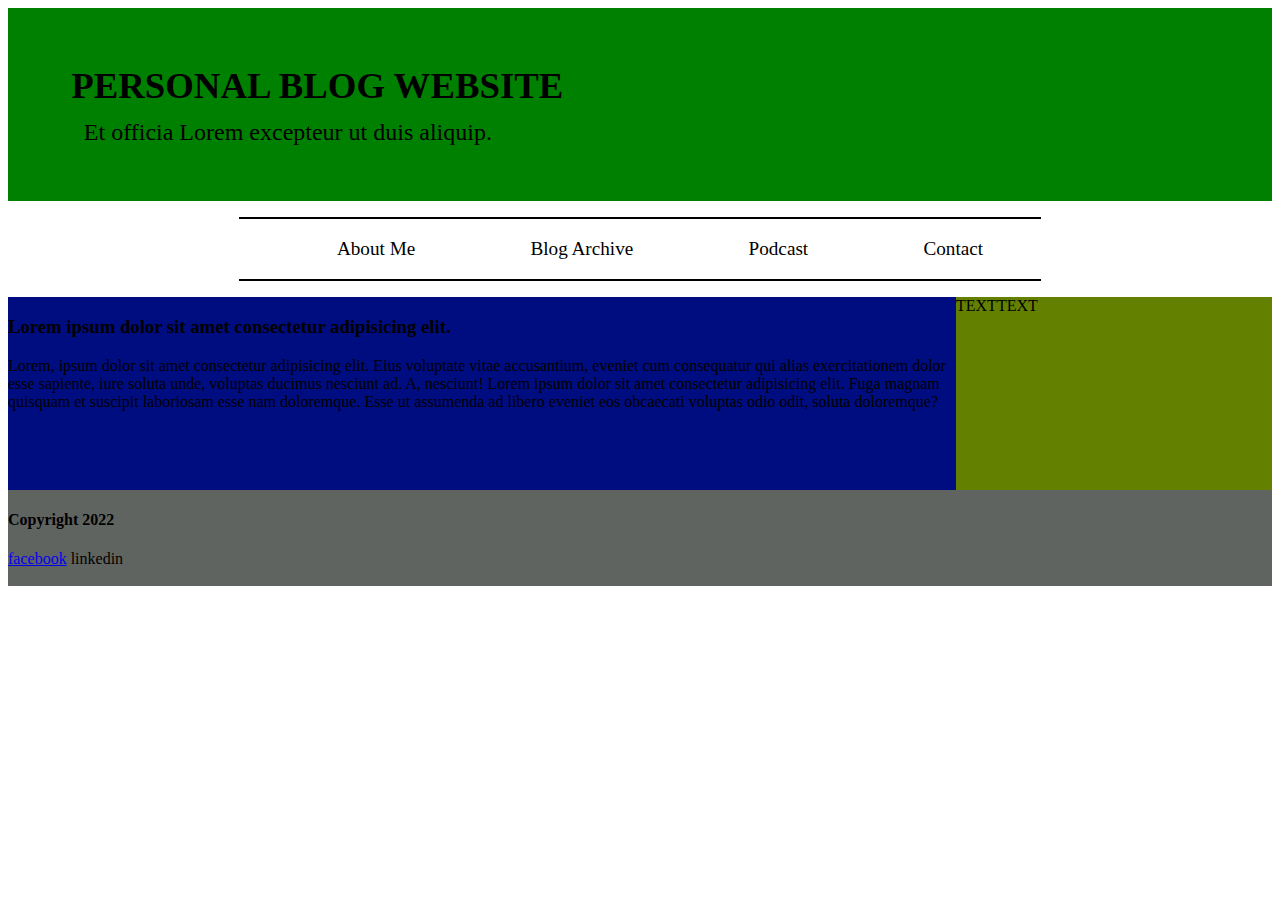
==== personal_blog_project/index.html @ 1a7802a1 "Add initial files" ====
<!DOCTYPE html>
<html lang="en">
<head>
    <meta charset="UTF-8">
    <meta http-equiv="X-UA-Compatible" content="IE=edge">
    <meta name="viewport" content="width=device-width, initial-scale=1.0">
    <link rel="stylesheet" href="styles.css">
    <title>Personal Blog Website</title>
</head>
<body>
    <div class="container">
        <header>
            <h1 id="blog-title">PERSONAL BLOG WEBSITE</h1>   
            <p id="blog-subtitle">Et officia Lorem excepteur ut duis aliquip.</p>
        </header>
        <nav>
            <ul>
                <li>About Me</li>
                <li>Blog Archive</li>
                <li>Podcast</li>
                <li>Contact</li>
            </ul>
        </nav>
        <article>
            <h3>Lorem ipsum dolor sit amet consectetur adipisicing elit.</h3>
            <p>Lorem, ipsum dolor sit amet consectetur adipisicing elit. Eius voluptate vitae accusantium, eveniet cum consequatur qui alias exercitationem dolor esse sapiente, iure soluta unde, voluptas ducimus nesciunt ad. A, nesciunt! Lorem ipsum dolor sit amet consectetur adipisicing elit. Fuga magnam quisquam et suscipit laboriosam esse nam doloremque. Esse ut assumenda ad libero eveniet eos obcaecati voluptas odio odit, soluta doloremque?</p>
        </article>
        <aside>TEXTTEXT

        </aside>
        <footer>
            <h4>Copyright 2022</h4>
            <a href="https://www.facebook.com/">facebook</a>
            <a href-"https://www.linkedin.com/">linkedin</a>
        </footer>
    </div>
</body>
</html>
---- personal_blog_project/styles.css ----
@import "/css/colors.css";
@import "/css/layout.css";
@import "/css/typography.css";

.container {
    display: grid;
    grid-template-columns: repeat(4, 1fr);
    grid-template-rows: 2fr 1fr 2fr 1fr;
    grid-template-areas: "header header header header"
                         "nav nav nav nav"
                         "article article article aside"
                         "footer footer footer footer";
}

/************************************** HEADER ************************************/
header {
    grid-area: header;
    background-color: green;
    display: flex;
    justify-content: center;
    flex-direction: column;
    align-items: flex-start;
}

#blog-title {
    font-size: 2.3em;
    padding-left: 5%;
}

#blog-subtitle {
    font-size: 1.5em;
    padding-left: 6%;
    margin-top: -1%;
}

/************************************** NAV ************************************/
nav {
    display: flex;
    align-items: center;
    justify-content: center;
    grid-area: nav;
}

nav ul {
    display: flex;
    justify-content: center;
    list-style-type: none;
    border-top: 2px solid black;
    border-bottom: 2px solid black;
    
}

nav ul li {
    font-size: 1.2em;
    margin: 1em 3em 1em 3em;
    
}






article {
    grid-area: article;
    background-color: rgb(0, 13, 128);

}

aside {
    grid-area: aside;
    background-color: rgb(100, 128, 0);

}

footer {
    grid-area: footer;
    background-color: rgb(96, 100, 96);

}
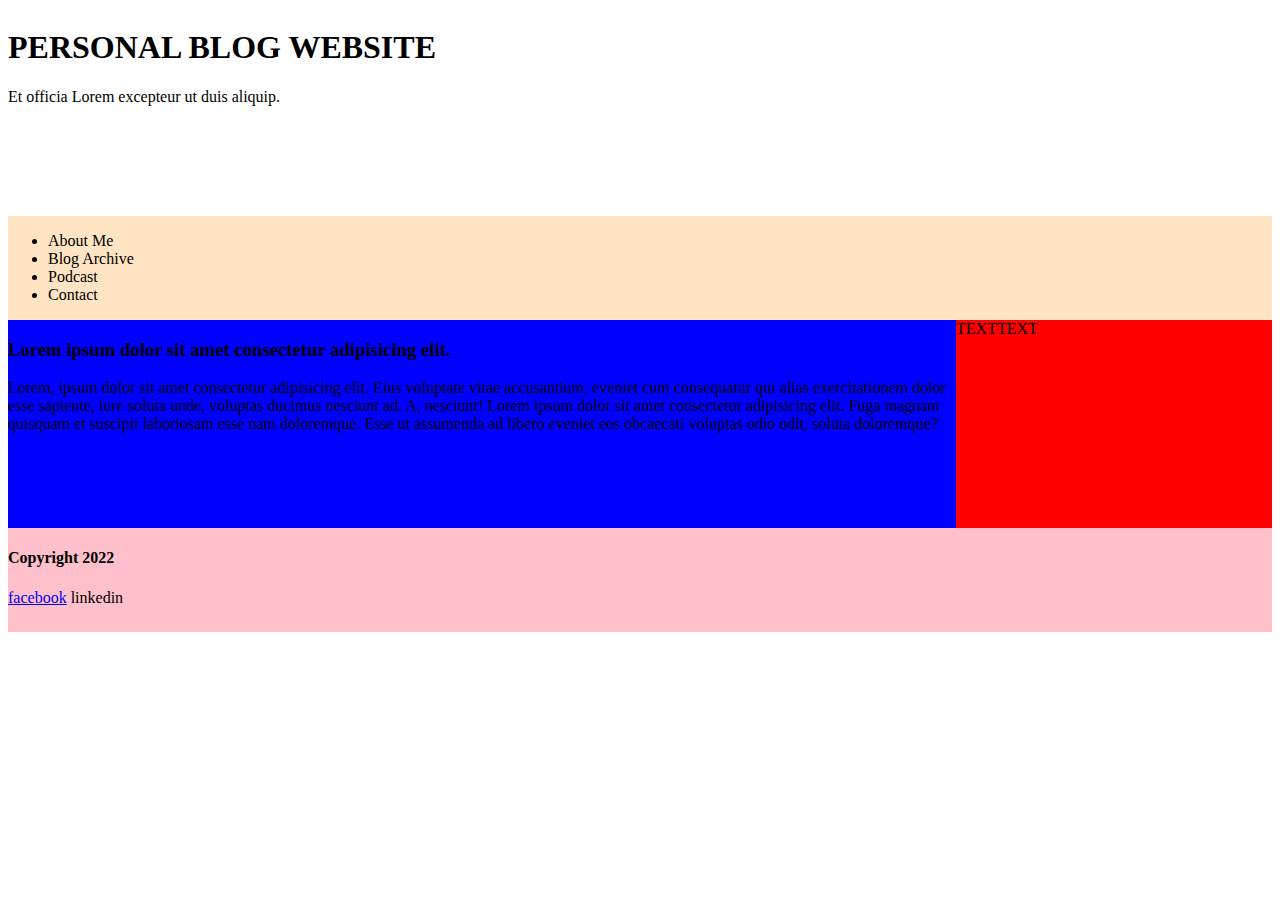
==== commit 51bc2cf2: "Reset all css files" ====
--- a/personal_blog_project/index.html
+++ b/personal_blog_project/index.html
@@ -9,30 +9,38 @@
 </head>
 <body>
     <div class="container">
-        <header>
-            <h1 id="blog-title">PERSONAL BLOG WEBSITE</h1>   
-            <p id="blog-subtitle">Et officia Lorem excepteur ut duis aliquip.</p>
-        </header>
-        <nav>
-            <ul>
-                <li>About Me</li>
-                <li>Blog Archive</li>
-                <li>Podcast</li>
-                <li>Contact</li>
-            </ul>
-        </nav>
-        <article>
-            <h3>Lorem ipsum dolor sit amet consectetur adipisicing elit.</h3>
-            <p>Lorem, ipsum dolor sit amet consectetur adipisicing elit. Eius voluptate vitae accusantium, eveniet cum consequatur qui alias exercitationem dolor esse sapiente, iure soluta unde, voluptas ducimus nesciunt ad. A, nesciunt! Lorem ipsum dolor sit amet consectetur adipisicing elit. Fuga magnam quisquam et suscipit laboriosam esse nam doloremque. Esse ut assumenda ad libero eveniet eos obcaecati voluptas odio odit, soluta doloremque?</p>
-        </article>
-        <aside>TEXTTEXT
+        <div class="header">
+            <!-- Title -->
+            <div class="title">
+                <h1 id="blog-title">PERSONAL BLOG WEBSITE</h1>   
+                <p id="blog-subtitle">Et officia Lorem excepteur ut duis aliquip.</p>
+            </div>
+        </div>
+        
+            <!-- Navigation -->
+            <nav class="nav">
+                <ul>
+                    <li>About Me</li>
+                    <li>Blog Archive</li>
+                    <li>Podcast</li>
+                    <li>Contact</li>
+                </ul>
+            </nav>
 
-        </aside>
-        <footer>
-            <h4>Copyright 2022</h4>
-            <a href="https://www.facebook.com/">facebook</a>
-            <a href-"https://www.linkedin.com/">linkedin</a>
-        </footer>
+            <article class="article">
+                <h3>Lorem ipsum dolor sit amet consectetur adipisicing elit.</h3>
+                <p>Lorem, ipsum dolor sit amet consectetur adipisicing elit. Eius voluptate vitae accusantium, eveniet cum consequatur qui alias exercitationem dolor esse sapiente, iure soluta unde, voluptas ducimus nesciunt ad. A, nesciunt! Lorem ipsum dolor sit amet consectetur adipisicing elit. Fuga magnam quisquam et suscipit laboriosam esse nam doloremque. Esse ut assumenda ad libero eveniet eos obcaecati voluptas odio odit, soluta doloremque?</p>
+            </article>
+            
+            <aside class="aside">TEXTTEXT
+
+            </aside>
+            <footer class="footer">
+                <h4>Copyright 2022</h4>
+                <a href="https://www.facebook.com/">facebook</a>
+                <a href-"https://www.linkedin.com/">linkedin</a>
+            </footer>
+
     </div>
 </body>
 </html>--- a/personal_blog_project/styles.css
+++ b/personal_blog_project/styles.css
@@ -1,6 +1,8 @@
+@import "/css/reset.css";
 @import "/css/colors.css";
 @import "/css/layout.css";
 @import "/css/typography.css";
+
 
 .container {
     display: grid;
@@ -13,68 +15,37 @@
 }
 
 /************************************** HEADER ************************************/
-header {
+
+.header {
     grid-area: header;
-    background-color: green;
-    display: flex;
-    justify-content: center;
-    flex-direction: column;
-    align-items: flex-start;
+    background-image: url(/images/clouds.png);
+    background-size: ;    
 }
 
-#blog-title {
-    font-size: 2.3em;
-    padding-left: 5%;
+.title {
 }
 
-#blog-subtitle {
-    font-size: 1.5em;
-    padding-left: 6%;
-    margin-top: -1%;
-}
+/************************************** NAV ***********************************/
 
-/************************************** NAV ************************************/
-nav {
-    display: flex;
-    align-items: center;
-    justify-content: center;
+.nav {
+    background-color: bisque;
     grid-area: nav;
 }
 
-nav ul {
-    display: flex;
-    justify-content: center;
-    list-style-type: none;
-    border-top: 2px solid black;
-    border-bottom: 2px solid black;
-    
+/************************************** ARTICLE *************************************/
+.article {
+    background-color: blue;
+    grid-area: article;
 }
 
-nav ul li {
-    font-size: 1.2em;
-    margin: 1em 3em 1em 3em;
-    
+/************************************** ASIDE *************************************/
+.aside {
+    background-color: red;
+    grid-area: aside;
 }
 
-
-
-
-
-
-article {
-    grid-area: article;
-    background-color: rgb(0, 13, 128);
-
-}
-
-aside {
-    grid-area: aside;
-    background-color: rgb(100, 128, 0);
-
-}
-
-footer {
+/************************************** FOOTER ************************************/
+.footer {
+    background-color: pink;
     grid-area: footer;
-    background-color: rgb(96, 100, 96);
-
 }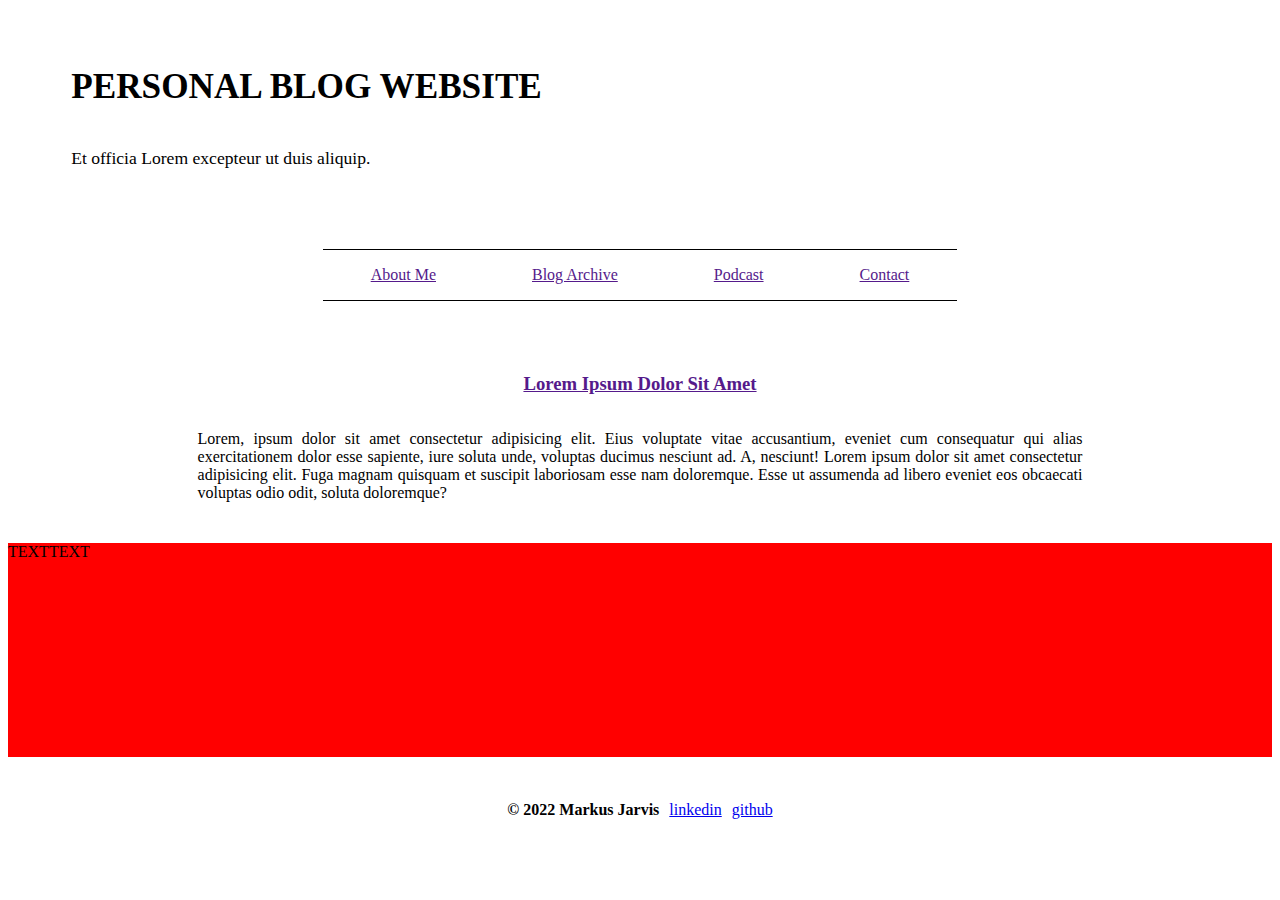
==== commit 7e8acdb7: "Add updated images, css" ====
--- a/personal_blog_project/index.html
+++ b/personal_blog_project/index.html
@@ -20,15 +20,16 @@
             <!-- Navigation -->
             <nav class="nav">
                 <ul>
-                    <li>About Me</li>
-                    <li>Blog Archive</li>
-                    <li>Podcast</li>
-                    <li>Contact</li>
+                    <li><a href="" target="_blank">About Me</a></li>
+                    <li><a href="" target="_blank">Blog Archive</a></li>
+                    <li><a href="" target="_blank">Podcast</a></li>
+                    <li><a href="" target="_blank">Contact</a></li>
                 </ul>
             </nav>
 
+            <!-- Article (Current Blog Post)-->
             <article class="article">
-                <h3>Lorem ipsum dolor sit amet consectetur adipisicing elit.</h3>
+                <h3 id="current-article-title"><a href="" target="_blank">Lorem Ipsum Dolor Sit Amet</a></h3>
                 <p>Lorem, ipsum dolor sit amet consectetur adipisicing elit. Eius voluptate vitae accusantium, eveniet cum consequatur qui alias exercitationem dolor esse sapiente, iure soluta unde, voluptas ducimus nesciunt ad. A, nesciunt! Lorem ipsum dolor sit amet consectetur adipisicing elit. Fuga magnam quisquam et suscipit laboriosam esse nam doloremque. Esse ut assumenda ad libero eveniet eos obcaecati voluptas odio odit, soluta doloremque?</p>
             </article>
             
@@ -36,9 +37,9 @@
 
             </aside>
             <footer class="footer">
-                <h4>Copyright 2022</h4>
-                <a href="https://www.facebook.com/">facebook</a>
-                <a href-"https://www.linkedin.com/">linkedin</a>
+                <h4 id="copyright">&copy 2022 Markus Jarvis</h4>
+                <a href="https://www.linkedin.com/in/markusjarvis/" id="linkedin">linkedin</a>
+                <a href="https://github.com/mhjarvis" id="github">github</a>
             </footer>
 
     </div>
--- a/personal_blog_project/styles.css
+++ b/personal_blog_project/styles.css
@@ -7,10 +7,11 @@
 .container {
     display: grid;
     grid-template-columns: repeat(4, 1fr);
-    grid-template-rows: 2fr 1fr 2fr 1fr;
+    grid-template-rows: 2fr 1fr 2fr 2fr 1fr;
     grid-template-areas: "header header header header"
                          "nav nav nav nav"
-                         "article article article aside"
+                         "article article article article"
+                         "aside aside aside aside"
                          "footer footer footer footer";
 }
 
@@ -18,24 +19,53 @@
 
 .header {
     grid-area: header;
-    background-image: url(/images/clouds.png);
-    background-size: ;    
+    display: flex;
+    align-items: center;
+    background-image: url(/images/grass.png);
+    background-size: contain;
 }
 
 .title {
+    display: flex;
+    flex-direction: column;
+    font-size: 1.1em;
+    margin-left: 5%;
 }
 
 /************************************** NAV ***********************************/
 
 .nav {
-    background-color: bisque;
     grid-area: nav;
+    display: flex;
+    justify-content: center;
+    align-items: center;
+}
+
+.nav ul {
+    display: flex;    
+    padding: 1em 0 1em 0;
+    border-top: 1.5px solid black;
+    border-bottom: 1.5px solid black;
+}
+
+.nav ul li {
+    list-style-type: none;
+    margin: 0 3em 0 3em;
 }
 
 /************************************** ARTICLE *************************************/
 .article {
-    background-color: blue;
     grid-area: article;
+    display: flex;
+    flex-direction: column;
+    justify-content: center;
+    align-items: center;
+    text-align: justify;
+    padding: 2% 15% 2% 15%;;
+}
+
+#current-article-title {
+    margin: 1em 0 1em 0;
 }
 
 /************************************** ASIDE *************************************/
@@ -46,6 +76,12 @@
 
 /************************************** FOOTER ************************************/
 .footer {
-    background-color: pink;
     grid-area: footer;
+    display: flex;
+    justify-content: center;
+    align-items: center;
+}
+
+#copyright, #linkedin, #github {
+    margin: 5px;
 }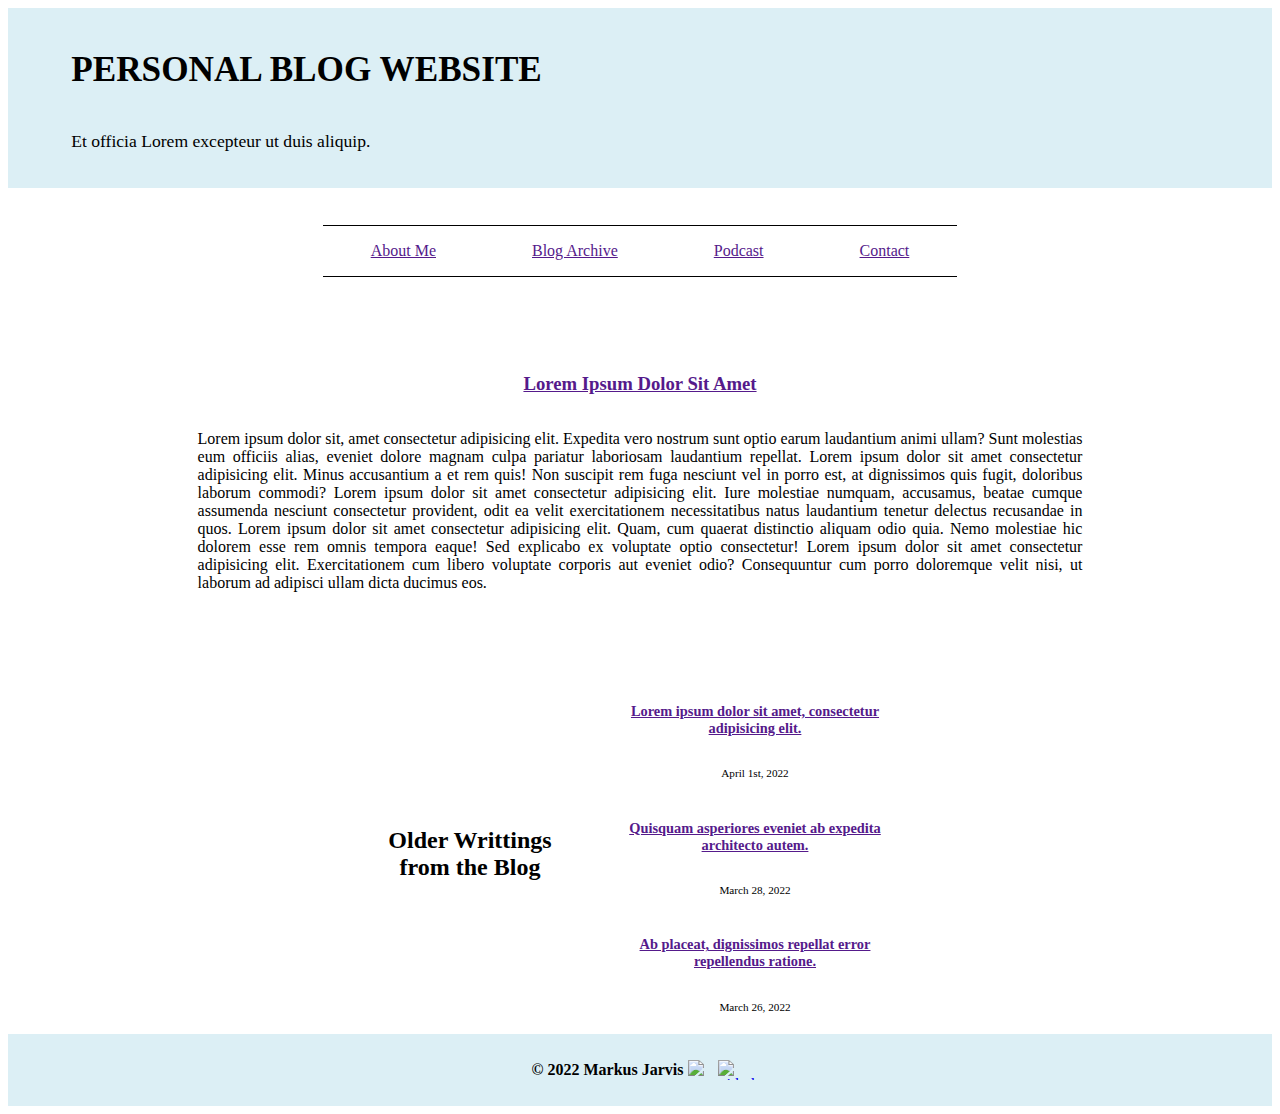
==== commit d4265268: "Add changes to aside section" ====
--- a/personal_blog_project/index.html
+++ b/personal_blog_project/index.html
@@ -30,16 +30,45 @@
             <!-- Article (Current Blog Post)-->
             <article class="article">
                 <h3 id="current-article-title"><a href="" target="_blank">Lorem Ipsum Dolor Sit Amet</a></h3>
-                <p>Lorem, ipsum dolor sit amet consectetur adipisicing elit. Eius voluptate vitae accusantium, eveniet cum consequatur qui alias exercitationem dolor esse sapiente, iure soluta unde, voluptas ducimus nesciunt ad. A, nesciunt! Lorem ipsum dolor sit amet consectetur adipisicing elit. Fuga magnam quisquam et suscipit laboriosam esse nam doloremque. Esse ut assumenda ad libero eveniet eos obcaecati voluptas odio odit, soluta doloremque?</p>
+                <p>Lorem ipsum dolor sit, amet consectetur adipisicing elit. Expedita vero nostrum sunt optio earum laudantium animi ullam? Sunt molestias eum officiis alias, eveniet dolore magnam culpa pariatur laboriosam laudantium repellat. Lorem ipsum dolor sit amet consectetur adipisicing elit. Minus accusantium a et rem quis! Non suscipit rem fuga nesciunt vel in porro est, at dignissimos quis fugit, doloribus laborum commodi? Lorem ipsum dolor sit amet consectetur adipisicing elit. Iure molestiae numquam, accusamus, beatae cumque assumenda nesciunt consectetur provident, odit ea velit exercitationem necessitatibus natus laudantium tenetur delectus recusandae in quos. Lorem ipsum dolor sit amet consectetur adipisicing elit. Quam, cum quaerat distinctio aliquam odio quia. Nemo molestiae hic dolorem esse rem omnis tempora eaque! Sed explicabo ex voluptate optio consectetur! Lorem ipsum dolor sit amet consectetur adipisicing elit. Exercitationem cum libero voluptate corporis aut eveniet odio? Consequuntur cum porro doloremque velit nisi, ut laborum ad adipisci ullam dicta ducimus eos.</p>
             </article>
             
-            <aside class="aside">TEXTTEXT
+            <aside class="aside">
+                <div class="aside-container">
+                    <h3 class="aside-title">Older Writtings from the Blog</h3>
 
+                    <div class="post-container">
+                        <div id="previous-post-1">
+                            <h4 class="post-titles">
+                                <a href="" target="_blank">Lorem ipsum dolor sit amet, consectetur adipisicing elit.</a>
+                            </h4>
+                            <p class="post-dates">April 1st, 2022</p>
+                        </div>
+
+                        <div id="previous-post-2">
+                            <h4 class="post-titles">
+                                <a href="" target="_blank">Quisquam asperiores eveniet ab expedita architecto autem.</a>
+                                </h4>
+                            <p class="post-dates">March 28, 2022</p>
+                        </div>
+
+                        <div id="previous-post-3">
+                            <h4 class="post-titles">
+                                <a href="" target="_blank">Ab placeat, dignissimos repellat error repellendus ratione.</a>
+                            </h4>
+                            <p class="post-dates">March 26, 2022</p>
+                        </div>
+                    </div>
+                </div>
             </aside>
             <footer class="footer">
                 <h4 id="copyright">&copy 2022 Markus Jarvis</h4>
-                <a href="https://www.linkedin.com/in/markusjarvis/" id="linkedin">linkedin</a>
-                <a href="https://github.com/mhjarvis" id="github">github</a>
+                <a href="https://www.linkedin.com/in/markusjarvis/" id="linkedin">
+                    <img src="/images/linkedin.png">
+                </a>
+                <a href="https://github.com/mhjarvis" id="github">
+                    <img src="/images/github.png" alt="github-logo">
+                </a>
             </footer>
 
     </div>
--- a/personal_blog_project/styles.css
+++ b/personal_blog_project/styles.css
@@ -7,7 +7,7 @@
 .container {
     display: grid;
     grid-template-columns: repeat(4, 1fr);
-    grid-template-rows: 2fr 1fr 2fr 2fr 1fr;
+    grid-template-rows: 1fr 0.7fr 2fr 2fr 0.4fr;
     grid-template-areas: "header header header header"
                          "nav nav nav nav"
                          "article article article article"
@@ -23,6 +23,8 @@
     align-items: center;
     background-image: url(/images/grass.png);
     background-size: contain;
+    background-color: #dceff5;
+
 }
 
 .title {
@@ -55,13 +57,14 @@
 
 /************************************** ARTICLE *************************************/
 .article {
+    background-color: ;
     grid-area: article;
     display: flex;
     flex-direction: column;
     justify-content: center;
     align-items: center;
     text-align: justify;
-    padding: 2% 15% 2% 15%;;
+    padding: 0% 15% 2% 15%;
 }
 
 #current-article-title {
@@ -70,18 +73,61 @@
 
 /************************************** ASIDE *************************************/
 .aside {
-    background-color: red;
     grid-area: aside;
+    display: flex;
+    justify-content: center;
+    align-items: center;
+}
+.aside-container {
+    display: flex;
+    align-items: center;
+}
+.aside-title {
+    font-size: 1.5em;
+    max-width: 190px;
+    text-align: center;
+    margin-right: 20px;
+}
+.post-container {
+    margin-left: 20px;
+    max-width: 300px;
+}
+.post-container div {
+    display: flex;
+    flex-direction: column;
+    justify-content: center;
+    align-items: center;
+    margin: 10px;
+}
+.post-titles {
+    text-align: center;
+    font-size: 0.9em;
+}
+
+.post-dates {
+    font-size: 0.7em;
 }
 
 /************************************** FOOTER ************************************/
 .footer {
     grid-area: footer;
+    background-color: #dceff5;
     display: flex;
     justify-content: center;
     align-items: center;
 }
 
-#copyright, #linkedin, #github {
-    margin: 5px;
+#copyright {
+    margin-left: 5px;
+}
+
+#copyright, #github {
+    margin-right: 5px;
+}
+
+#linkedin, #github {
+    display: flex;
+    width: 30px;
+    height: 20px;
+    border: none;
 }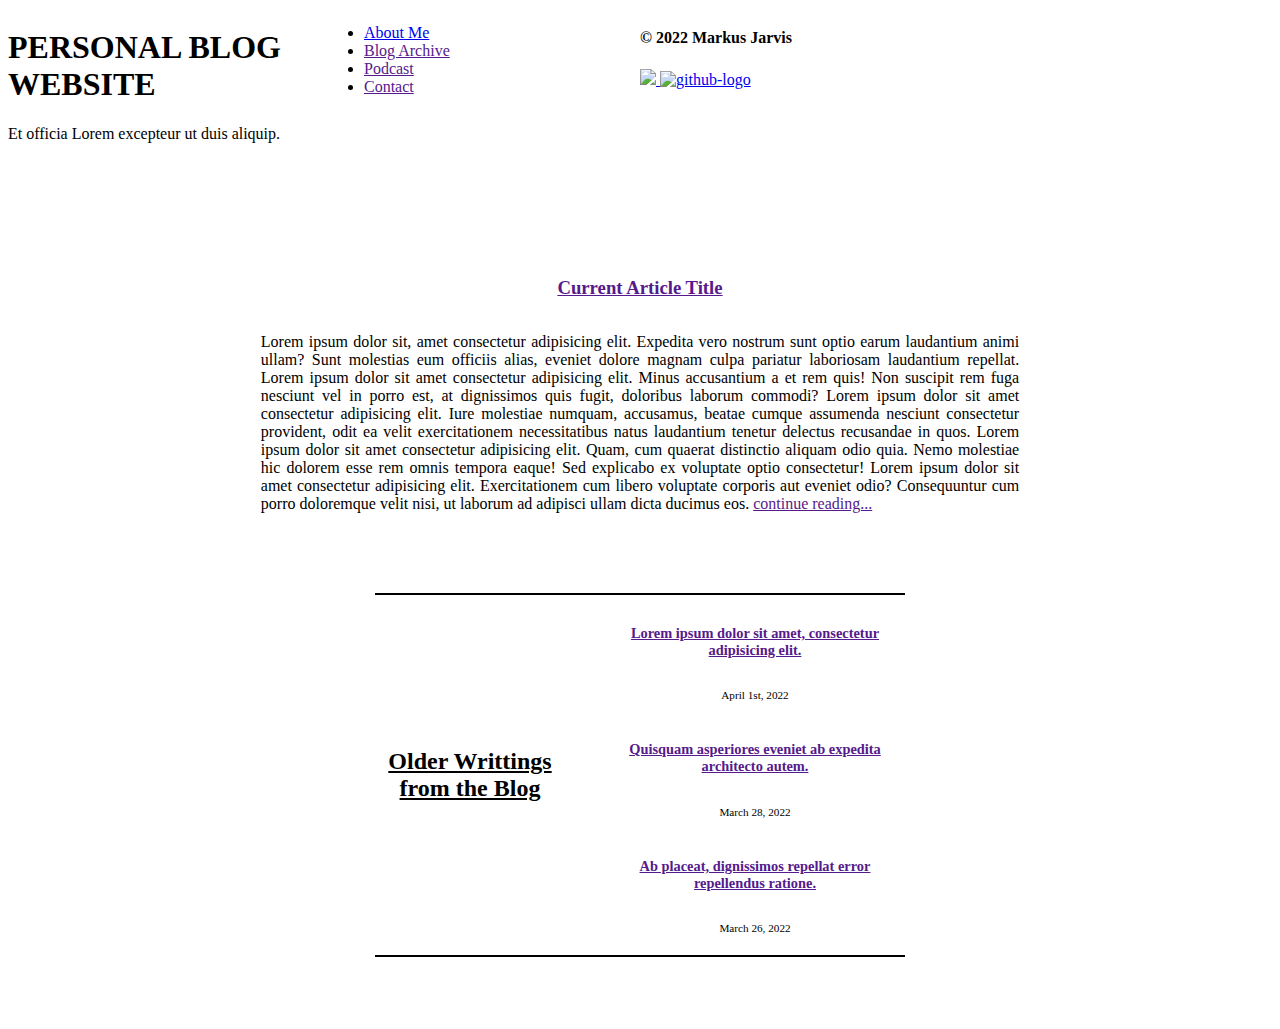
==== commit f45086ff: "Add About page and update css documents" ====
--- a/personal_blog_project/index.html
+++ b/personal_blog_project/index.html
@@ -20,7 +20,7 @@
             <!-- Navigation -->
             <nav class="nav">
                 <ul>
-                    <li><a href="" target="_blank">About Me</a></li>
+                    <li><a href="/pages/about.html">About Me</a></li>
                     <li><a href="" target="_blank">Blog Archive</a></li>
                     <li><a href="" target="_blank">Podcast</a></li>
                     <li><a href="" target="_blank">Contact</a></li>
@@ -29,8 +29,9 @@
 
             <!-- Article (Current Blog Post)-->
             <article class="article">
-                <h3 id="current-article-title"><a href="" target="_blank">Lorem Ipsum Dolor Sit Amet</a></h3>
-                <p>Lorem ipsum dolor sit, amet consectetur adipisicing elit. Expedita vero nostrum sunt optio earum laudantium animi ullam? Sunt molestias eum officiis alias, eveniet dolore magnam culpa pariatur laboriosam laudantium repellat. Lorem ipsum dolor sit amet consectetur adipisicing elit. Minus accusantium a et rem quis! Non suscipit rem fuga nesciunt vel in porro est, at dignissimos quis fugit, doloribus laborum commodi? Lorem ipsum dolor sit amet consectetur adipisicing elit. Iure molestiae numquam, accusamus, beatae cumque assumenda nesciunt consectetur provident, odit ea velit exercitationem necessitatibus natus laudantium tenetur delectus recusandae in quos. Lorem ipsum dolor sit amet consectetur adipisicing elit. Quam, cum quaerat distinctio aliquam odio quia. Nemo molestiae hic dolorem esse rem omnis tempora eaque! Sed explicabo ex voluptate optio consectetur! Lorem ipsum dolor sit amet consectetur adipisicing elit. Exercitationem cum libero voluptate corporis aut eveniet odio? Consequuntur cum porro doloremque velit nisi, ut laborum ad adipisci ullam dicta ducimus eos.</p>
+                <h3 id="current-article-title"><a href="" target="_blank">Current Article Title</a></h3>
+                <p>Lorem ipsum dolor sit, amet consectetur adipisicing elit. Expedita vero nostrum sunt optio earum laudantium animi ullam? Sunt molestias eum officiis alias, eveniet dolore magnam culpa pariatur laboriosam laudantium repellat. Lorem ipsum dolor sit amet consectetur adipisicing elit. Minus accusantium a et rem quis! Non suscipit rem fuga nesciunt vel in porro est, at dignissimos quis fugit, doloribus laborum commodi? Lorem ipsum dolor sit amet consectetur adipisicing elit. Iure molestiae numquam, accusamus, beatae cumque assumenda nesciunt consectetur provident, odit ea velit exercitationem necessitatibus natus laudantium tenetur delectus recusandae in quos. Lorem ipsum dolor sit amet consectetur adipisicing elit. Quam, cum quaerat distinctio aliquam odio quia. Nemo molestiae hic dolorem esse rem omnis tempora eaque! Sed explicabo ex voluptate optio consectetur! Lorem ipsum dolor sit amet consectetur adipisicing elit. Exercitationem cum libero voluptate corporis aut eveniet odio? Consequuntur cum porro doloremque velit nisi, ut laborum ad adipisci ullam dicta ducimus eos. <a href="" target="_blank" id="continue-reading-link">continue reading...</a></p>
+
             </article>
             
             <aside class="aside">
--- a/personal_blog_project/styles.css
+++ b/personal_blog_project/styles.css
@@ -1,13 +1,15 @@
 @import "/css/reset.css";
+@import "/css/header.css";
+@import "/css/navigation.css";
+@import "/css/footer.css";
 @import "/css/colors.css";
 @import "/css/layout.css";
 @import "/css/typography.css";
 
-
 .container {
     display: grid;
     grid-template-columns: repeat(4, 1fr);
-    grid-template-rows: 1fr 0.7fr 2fr 2fr 0.4fr;
+    grid-template-rows: repeat(auto-fit, minmax(250px, 1fr));
     grid-template-areas: "header header header header"
                          "nav nav nav nav"
                          "article article article article"
@@ -15,61 +17,26 @@
                          "footer footer footer footer";
 }
 
-/************************************** HEADER ************************************/
-
-.header {
-    grid-area: header;
-    display: flex;
-    align-items: center;
-    background-image: url(/images/grass.png);
-    background-size: contain;
-    background-color: #dceff5;
-
-}
-
-.title {
-    display: flex;
-    flex-direction: column;
-    font-size: 1.1em;
-    margin-left: 5%;
-}
-
-/************************************** NAV ***********************************/
-
-.nav {
-    grid-area: nav;
-    display: flex;
-    justify-content: center;
-    align-items: center;
-}
-
-.nav ul {
-    display: flex;    
-    padding: 1em 0 1em 0;
-    border-top: 1.5px solid black;
-    border-bottom: 1.5px solid black;
-}
-
-.nav ul li {
-    list-style-type: none;
-    margin: 0 3em 0 3em;
-}
-
 /************************************** ARTICLE *************************************/
 .article {
-    background-color: ;
     grid-area: article;
     display: flex;
     flex-direction: column;
     justify-content: center;
     align-items: center;
     text-align: justify;
-    padding: 0% 15% 2% 15%;
+    padding: 0% 20% 0% 20%;
+    margin-bottom: 4em;
 }
 
 #current-article-title {
-    margin: 1em 0 1em 0;
+    margin-bottom: 1em;
 }
+
+#continue-reading-link {
+    text-decoration: underline;
+}
+
 
 /************************************** ASIDE *************************************/
 .aside {
@@ -77,16 +44,20 @@
     display: flex;
     justify-content: center;
     align-items: center;
+    margin-bottom: 4em;
 }
 .aside-container {
     display: flex;
     align-items: center;
+    border-top: 2px solid black;
+    border-bottom: 2px solid black;
 }
 .aside-title {
     font-size: 1.5em;
     max-width: 190px;
     text-align: center;
     margin-right: 20px;
+    text-decoration: underline;
 }
 .post-container {
     margin-left: 20px;
@@ -106,28 +77,4 @@
 
 .post-dates {
     font-size: 0.7em;
-}
-
-/************************************** FOOTER ************************************/
-.footer {
-    grid-area: footer;
-    background-color: #dceff5;
-    display: flex;
-    justify-content: center;
-    align-items: center;
-}
-
-#copyright {
-    margin-left: 5px;
-}
-
-#copyright, #github {
-    margin-right: 5px;
-}
-
-#linkedin, #github {
-    display: flex;
-    width: 30px;
-    height: 20px;
-    border: none;
 }